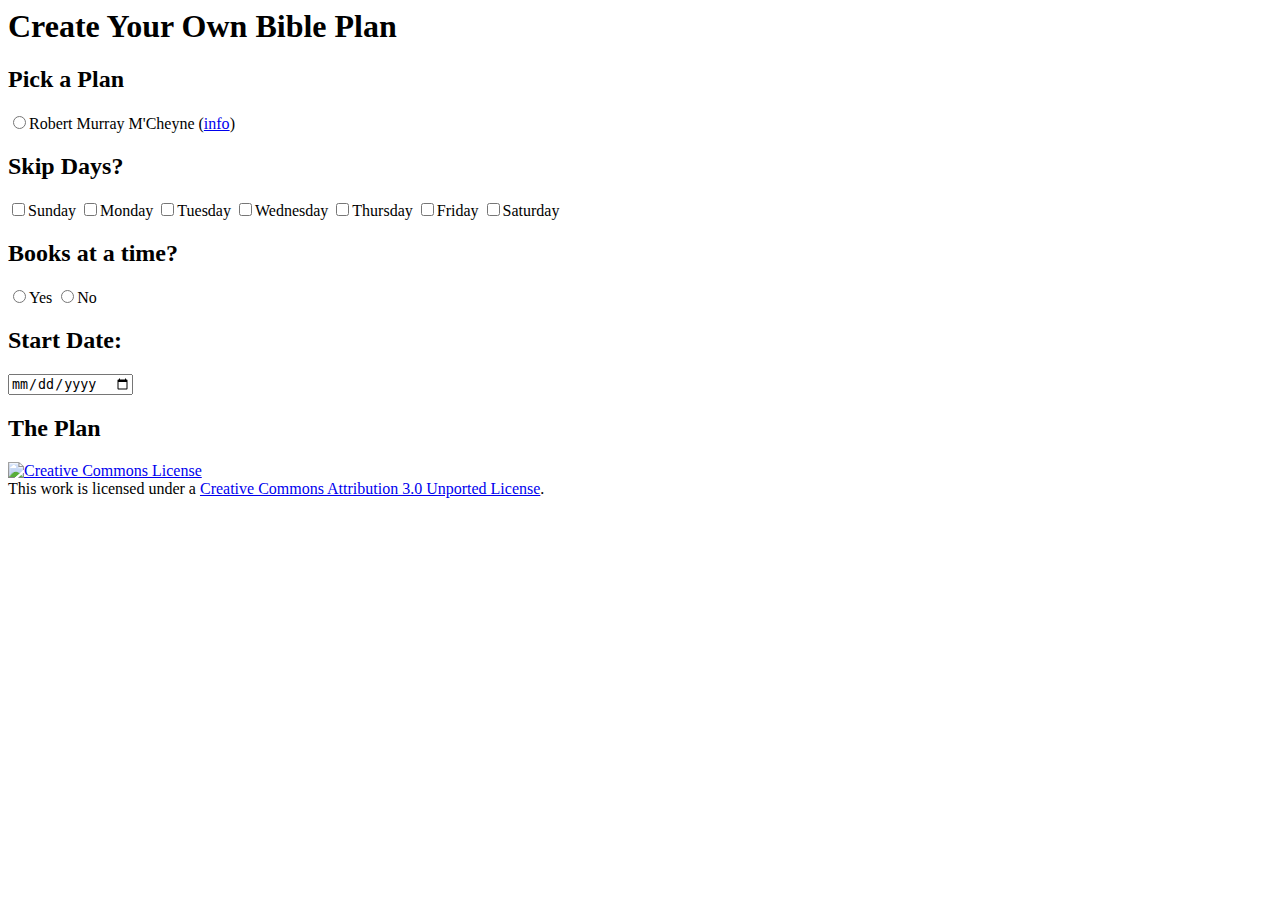
==== resources/index.html @ 91ec6ee2 "Merge branch 'start-date'" ====
<html>
  <head>
    <meta charset="UTF-8">
    <title>Generate Your Bible Plans!</title>
    <link rel="stylesheet" href="styles/base.css" />
    <link rel="stylesheet" href="styles/datepicker.css" />
    <script src="http://modernizr.com/downloads/modernizr-latest.js"></script>
  </head>
  <body>
    <form>
      <h1>Create Your Own Bible Plan</h1>

      <h2>Pick a Plan</h2>
      <input type="radio" name="plan" id="plan-mcheyne" value="mcheyne"><label for="plan-mcheyne">Robert Murray M'Cheyne (<a href="http://www.bibleplan.org/mcheyne.htm" target="_blank">info</a>)</label>

      <h2>Skip Days?</h2>
      <input type="checkbox" name="skip-day" id="skip-day-sunday" value="sunday" /><label for="skip-day-sunday">Sunday</label>
      <input type="checkbox" name="skip-day" id="skip-day-monday" value="monday" /><label for="skip-day-monday">Monday</label>
      <input type="checkbox" name="skip-day" id="skip-day-tuesday" value="tuesday" /><label for="skip-day-tuesday">Tuesday</label>
      <input type="checkbox" name="skip-day" id="skip-day-wednesday" value="wednesday" /><label for="skip-day-wednesday">Wednesday</label>
      <input type="checkbox" name="skip-day" id="skip-day-thursday" value="thursday" /><label for="skip-day-thursday">Thursday</label>
      <input type="checkbox" name="skip-day" id="skip-day-friday" value="friday" /><label for="skip-day-friday">Friday</label>
      <input type="checkbox" name="skip-day" id="skip-day-saturday" value="saturday" /><label for="skip-day-saturday">Saturday</label>

      <h2>Books at a time?</h2>
      <input type="radio" name="books-at-a-time" id="books-at-a-time-yes" value="yes" /><label for="books-at-a-time-yes">Yes</label>
      <input type="radio" name="books-at-a-time" id="books-at-a-time-no" value="no" /><label for="books-at-a-time-no">No</label>

      <h2><label for="start-date">Start Date:</label></h2>
      <input type="date" id="start-date" name="start-date" />
      <div id="start-date-picker"></div>
    </form>

    <h2>The Plan</h2>
    <table id="plan"></table>
</form>
<a rel="license" href="http://creativecommons.org/licenses/by/3.0/"><img alt="Creative Commons License" style="border-width:0" src="http://i.creativecommons.org/l/by/3.0/88x31.png" /></a><br />This work is licensed under a <a rel="license" href="http://creativecommons.org/licenses/by/3.0/">Creative Commons Attribution 3.0 Unported License</a>.
<script type="text/javascript" src="js/bible-plan.js"></script>
</body>
</html>
---- resources/styles/datepicker.css ----
/*
 * Copyright 2009 The Closure Library Authors. All Rights Reserved.
 *
 * Use of this source code is governed by the Apache License, Version 2.0.
 * See the COPYING file for details.
 */

/*
 * Standard styling for a goog.ui.DatePicker.
 *
 * @author arv@google.com (Erik Arvidsson)
 */

.goog-date-picker,
.goog-date-picker th,
.goog-date-picker td {
  font: 13px Arial, sans-serif;
}

.goog-date-picker {
  -moz-user-focus: normal;
  -moz-user-select: none;
  position: relative;
  border: 1px solid #000;
  float: left;
  padding: 2px;
  color: #000;
  background: #c3d9ff;
  cursor: default;
}

.goog-date-picker th {
  text-align: center;
}

.goog-date-picker td {
  text-align: center;
  vertical-align: middle;
  padding: 1px 3px;
}


.goog-date-picker-menu {
  position: absolute;
  background: threedface;
  border: 1px solid gray;
  -moz-user-focus: normal;
  z-index: 1;
  outline: none;
}

.goog-date-picker-menu ul {
  list-style: none;
  margin: 0px;
  padding: 0px;
}

.goog-date-picker-menu ul li {
  cursor: default;
}

.goog-date-picker-menu-selected {
  background: #ccf;
}

.goog-date-picker th {
  font-size: .9em;
}

.goog-date-picker td div {
  float: left;
}

.goog-date-picker button {
  padding: 0px;
  margin: 1px 0;
  border: 0;
  color: #20c;
  font-weight: bold;
  background: transparent;
}

.goog-date-picker-date {
  background: #fff;
}

.goog-date-picker-week,
.goog-date-picker-wday {
  padding: 1px 3px;
  border: 0;
  border-color: #a2bbdd;
  border-style: solid;
}

.goog-date-picker-week {
  border-right-width: 1px;
}

.goog-date-picker-wday {
  border-bottom-width: 1px;
}

.goog-date-picker-head td {
  text-align: center;
}

/** Use td.className instead of !important */
td.goog-date-picker-today-cont {
  text-align: center;
}

/** Use td.className instead of !important */
td.goog-date-picker-none-cont {
  text-align: center;
}

.goog-date-picker-month {
  width: 12ex;
}

.goog-date-picker-year {
  width: 6ex;
}

.goog-date-picker table {
  border-collapse: collapse;
}

.goog-date-picker-other-month {
  color: #888;
}

.goog-date-picker-wkend-start,
.goog-date-picker-wkend-end {
  background: #eee;
}

/** Use td.className instead of !important */
td.goog-date-picker-selected {
  background: #c3d9ff;
}

.goog-date-picker-today {
  background: #9ab;
  font-weight: bold !important;
  border-color: #246 #9bd #9bd #246;
  color: #fff;
}
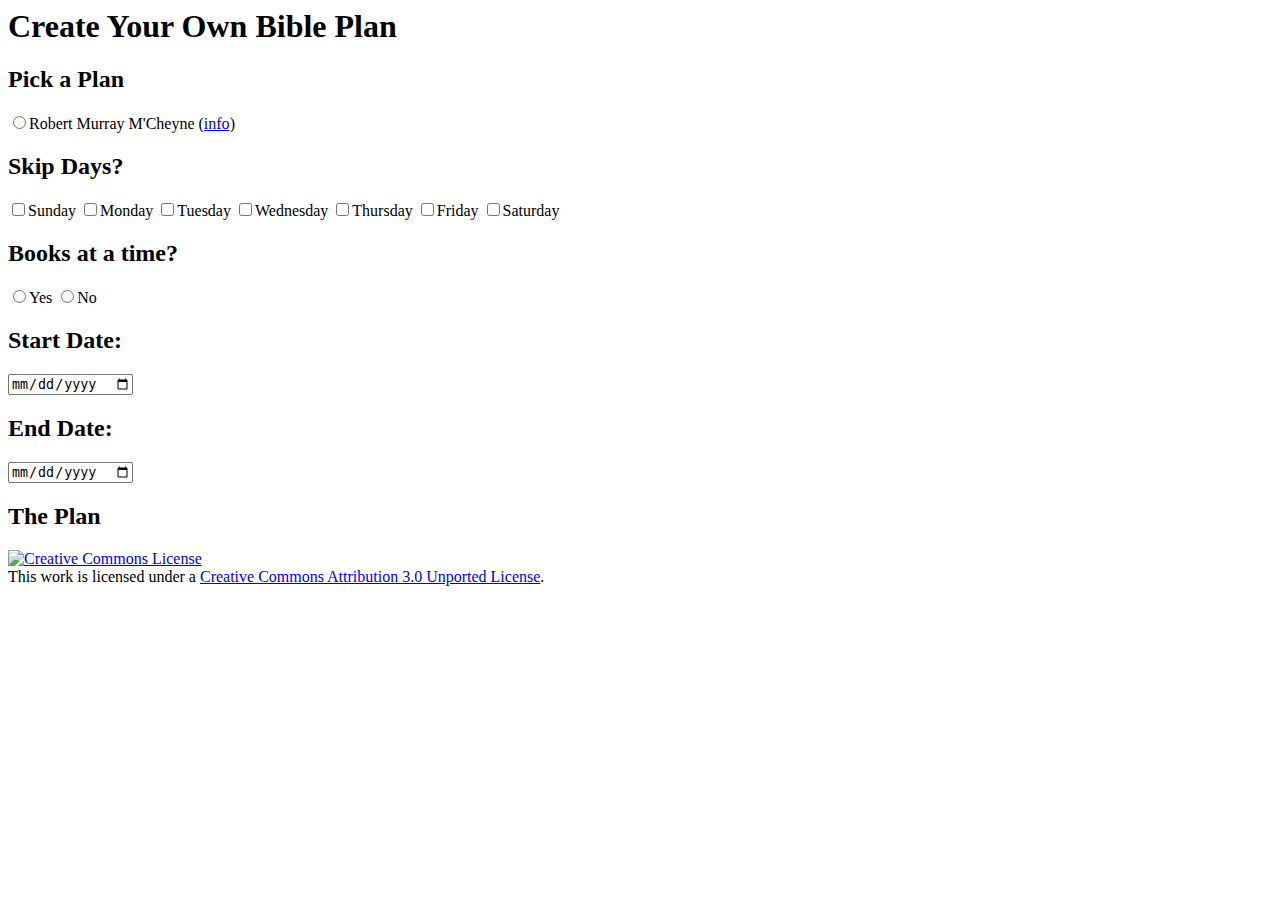
==== commit 00077c30: "Initial end-date. EOM" ====
--- a/resources/index.html
+++ b/resources/index.html
@@ -28,7 +28,9 @@
 
       <h2><label for="start-date">Start Date:</label></h2>
       <input type="date" id="start-date" name="start-date" />
-      <div id="start-date-picker"></div>
+
+      <h2><label for="end-date">End Date:</label></h2>
+      <input type="date" id="end-date" name="end-date" />
     </form>
 
     <h2>The Plan</h2>
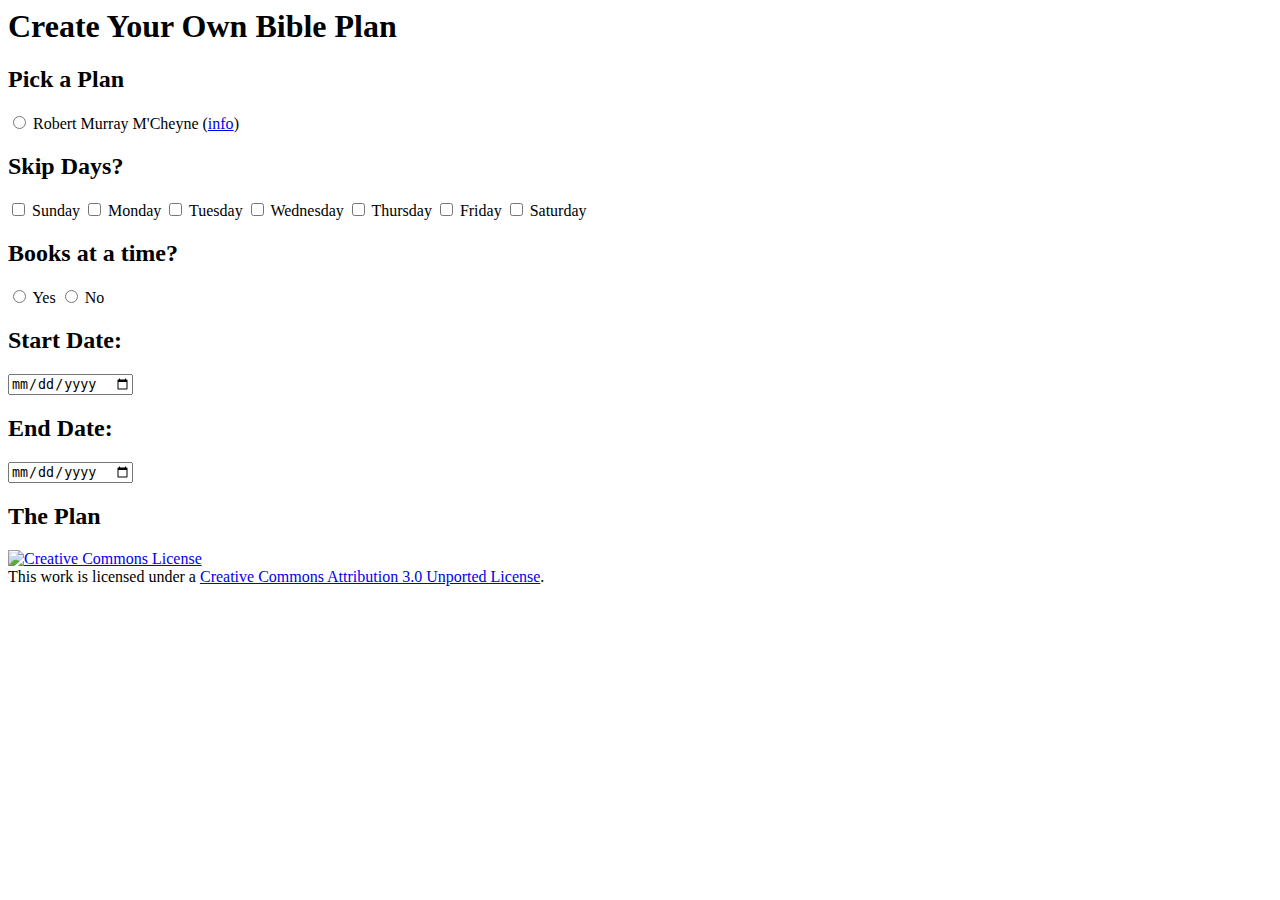
==== commit 893487bb: "Wrapping labels around inputs FTW! EOM" ====
--- a/resources/index.html
+++ b/resources/index.html
@@ -3,7 +3,6 @@
     <meta charset="UTF-8">
     <title>Generate Your Bible Plans!</title>
     <link rel="stylesheet" href="styles/base.css" />
-    <link rel="stylesheet" href="styles/datepicker.css" />
     <script src="http://modernizr.com/downloads/modernizr-latest.js"></script>
   </head>
   <body>
@@ -11,25 +10,25 @@
       <h1>Create Your Own Bible Plan</h1>
 
       <h2>Pick a Plan</h2>
-      <input type="radio" name="plan" id="plan-mcheyne" value="mcheyne"><label for="plan-mcheyne">Robert Murray M'Cheyne (<a href="http://www.bibleplan.org/mcheyne.htm" target="_blank">info</a>)</label>
+      <label><input type="radio" name="plan" id="plan-mcheyne" value="mcheyne"> Robert Murray M'Cheyne (<a href="http://www.bibleplan.org/mcheyne.htm" target="_blank">info</a>)</label>
 
       <h2>Skip Days?</h2>
-      <input type="checkbox" name="skip-day" id="skip-day-sunday" value="sunday" /><label for="skip-day-sunday">Sunday</label>
-      <input type="checkbox" name="skip-day" id="skip-day-monday" value="monday" /><label for="skip-day-monday">Monday</label>
-      <input type="checkbox" name="skip-day" id="skip-day-tuesday" value="tuesday" /><label for="skip-day-tuesday">Tuesday</label>
-      <input type="checkbox" name="skip-day" id="skip-day-wednesday" value="wednesday" /><label for="skip-day-wednesday">Wednesday</label>
-      <input type="checkbox" name="skip-day" id="skip-day-thursday" value="thursday" /><label for="skip-day-thursday">Thursday</label>
-      <input type="checkbox" name="skip-day" id="skip-day-friday" value="friday" /><label for="skip-day-friday">Friday</label>
-      <input type="checkbox" name="skip-day" id="skip-day-saturday" value="saturday" /><label for="skip-day-saturday">Saturday</label>
+      <label><input type="checkbox" name="skip-day" id="skip-day-sunday" value="sunday" /> Sunday</label>
+      <label><input type="checkbox" name="skip-day" id="skip-day-monday" value="monday" /> Monday</label>
+      <label><input type="checkbox" name="skip-day" id="skip-day-tuesday" value="tuesday" /> Tuesday</label>
+      <label><input type="checkbox" name="skip-day" id="skip-day-wednesday" value="wednesday" /> Wednesday</label>
+      <label><input type="checkbox" name="skip-day" id="skip-day-thursday" value="thursday" /> Thursday</label>
+      <label><input type="checkbox" name="skip-day" id="skip-day-friday" value="friday" /> Friday</label>
+      <label><input type="checkbox" name="skip-day" id="skip-day-saturday" value="saturday" /> Saturday</label>
 
       <h2>Books at a time?</h2>
-      <input type="radio" name="books-at-a-time" id="books-at-a-time-yes" value="yes" /><label for="books-at-a-time-yes">Yes</label>
-      <input type="radio" name="books-at-a-time" id="books-at-a-time-no" value="no" /><label for="books-at-a-time-no">No</label>
+      <label><input type="radio" name="books-at-a-time" id="books-at-a-time-yes" value="yes" /> Yes</label>
+      <label><input type="radio" name="books-at-a-time" id="books-at-a-time-no" value="no" /> No</label>
 
-      <h2><label for="start-date">Start Date:</label></h2>
+      <h2><label for="start-date">Start Date<span class="date-hint"> (YYYY-MM-DD)</span>:</label></h2>
       <input type="date" id="start-date" name="start-date" />
 
-      <h2><label for="end-date">End Date:</label></h2>
+      <h2><label for="end-date">End Date<span class="date-hint"> (YYYY-MM-DD)</span>:</label></h2>
       <input type="date" id="end-date" name="end-date" />
     </form>
 
--- a/resources/styles/base.css
+++ b/resources/styles/base.css
@@ -0,0 +1,9 @@
+.date-hint {
+   display:    none !important;
+   visibility: hidden;
+}
+
+.no-date-input .date-hint {
+   display:    inline !important;
+   visibility: visible;
+}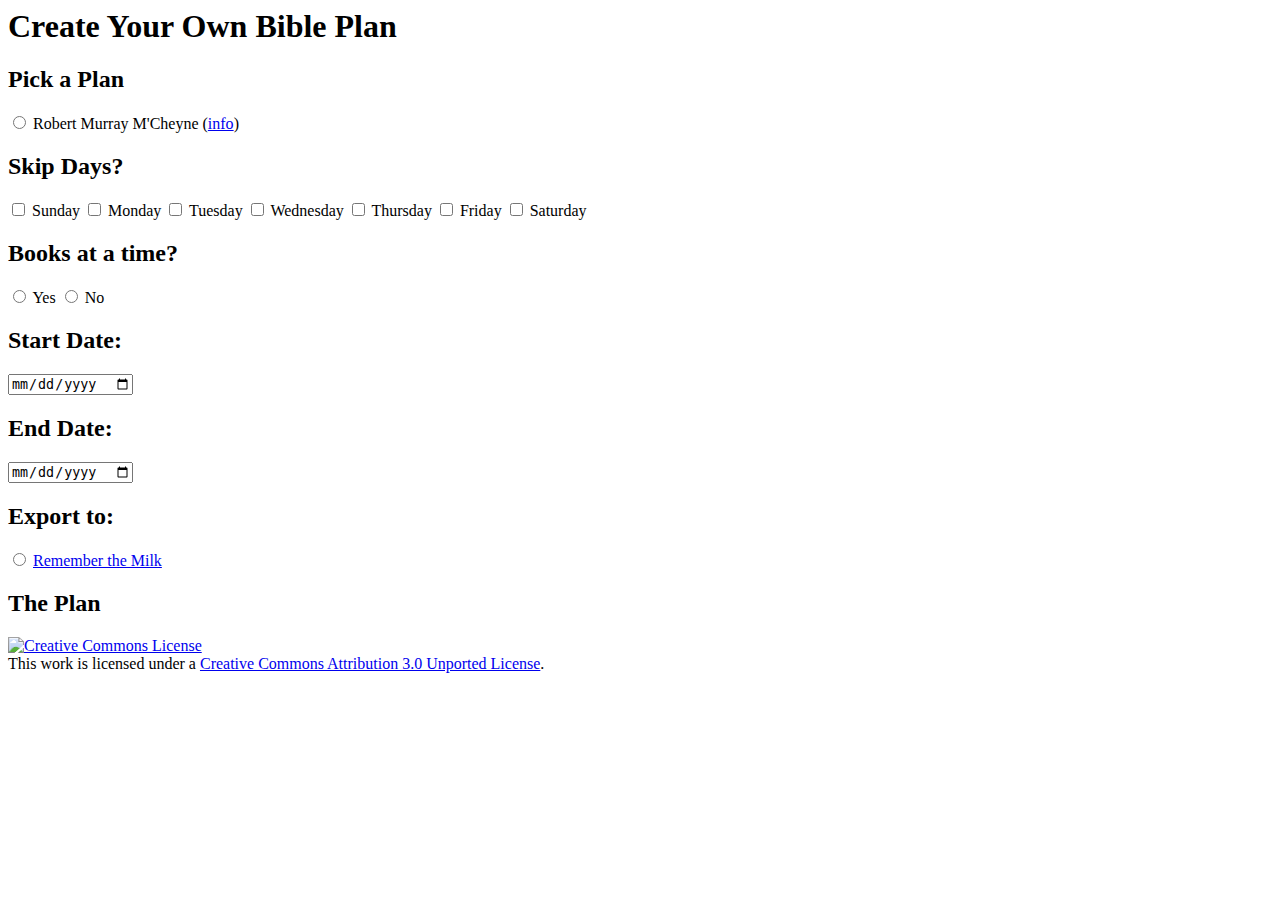
==== commit e8ea530b: "build. EOM" ====
--- a/resources/index.html
+++ b/resources/index.html
@@ -30,6 +30,9 @@
 
       <h2><label for="end-date">End Date<span class="date-hint"> (YYYY-MM-DD)</span>:</label></h2>
       <input type="date" id="end-date" name="end-date" />
+
+      <h2><label for="export-to">Export to:</label></h2>
+      <label><input type="radio" name="export-to" id="export-to" /> <a href="http://www.rememberthemilk.com/">Remember the Milk</a></label>
     </form>
 
     <h2>The Plan</h2>
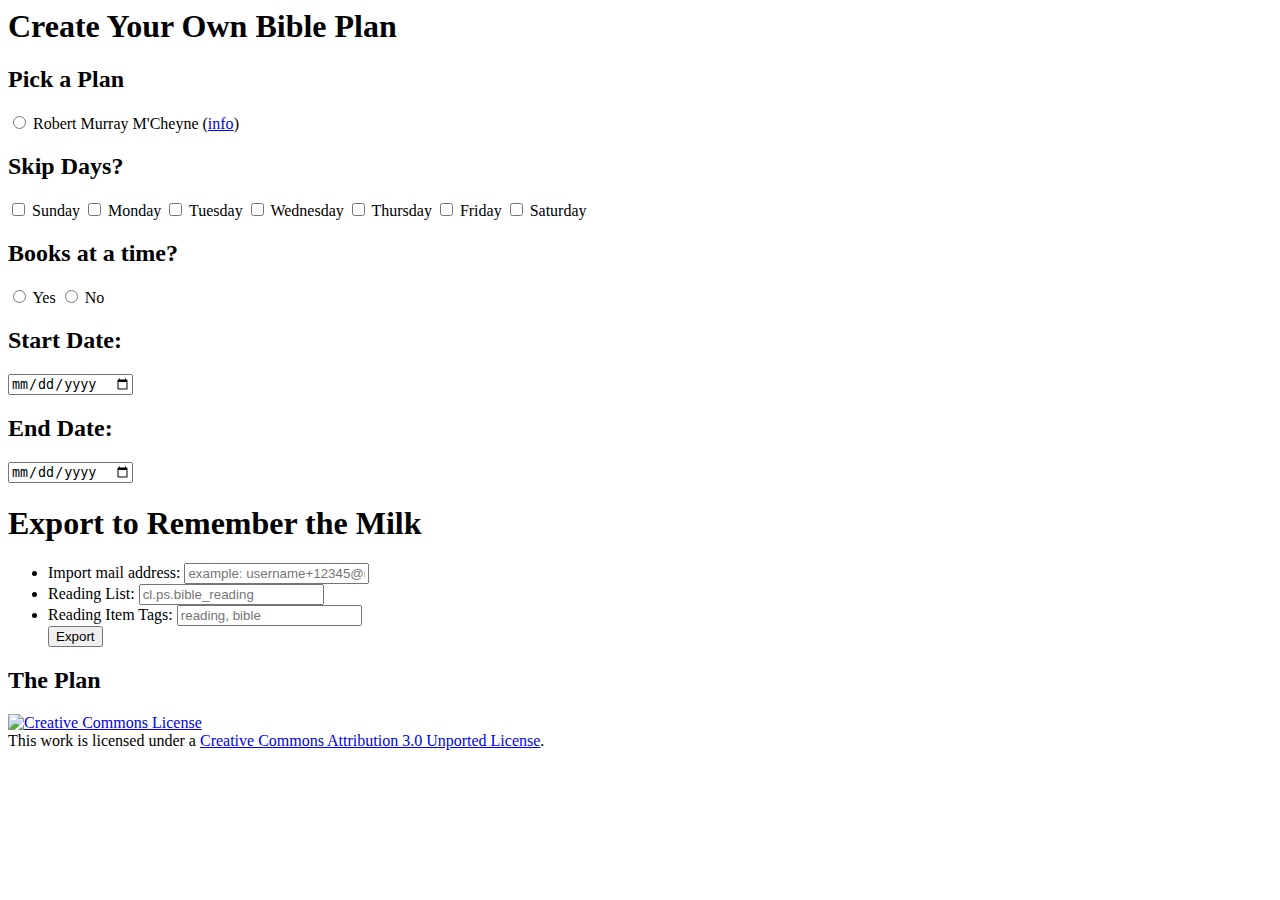
==== commit 760ca1f5: "Add Export to Remember the Milk form. EOM" ====
--- a/resources/index.html
+++ b/resources/index.html
@@ -6,7 +6,7 @@
     <script src="http://modernizr.com/downloads/modernizr-latest.js"></script>
   </head>
   <body>
-    <form>
+    <form id="wizard">
       <h1>Create Your Own Bible Plan</h1>
 
       <h2>Pick a Plan</h2>
@@ -30,9 +30,16 @@
 
       <h2><label for="end-date">End Date<span class="date-hint"> (YYYY-MM-DD)</span>:</label></h2>
       <input type="date" id="end-date" name="end-date" />
+    </form>
 
-      <h2><label for="export-to">Export to:</label></h2>
-      <label><input type="radio" name="export-to" id="export-to" /> <a href="http://www.rememberthemilk.com/">Remember the Milk</a></label>
+    <form id="export">
+      <h1>Export to Remember the Milk</h1>
+      <ul>
+        <li><label>Import mail address: <input type="email" placeholder="example: username+12345@rememberthemilk.com"/></label></li>
+        <li><label>Reading List: <input type="text" placeholder="cl.ps.bible_reading" /></label></li>
+        <li><label>Reading Item Tags: <input type="text" placeholder="reading, bible" /></label></li>
+        <input type="submit" value="Export" />
+      </ul>
     </form>
 
     <h2>The Plan</h2>
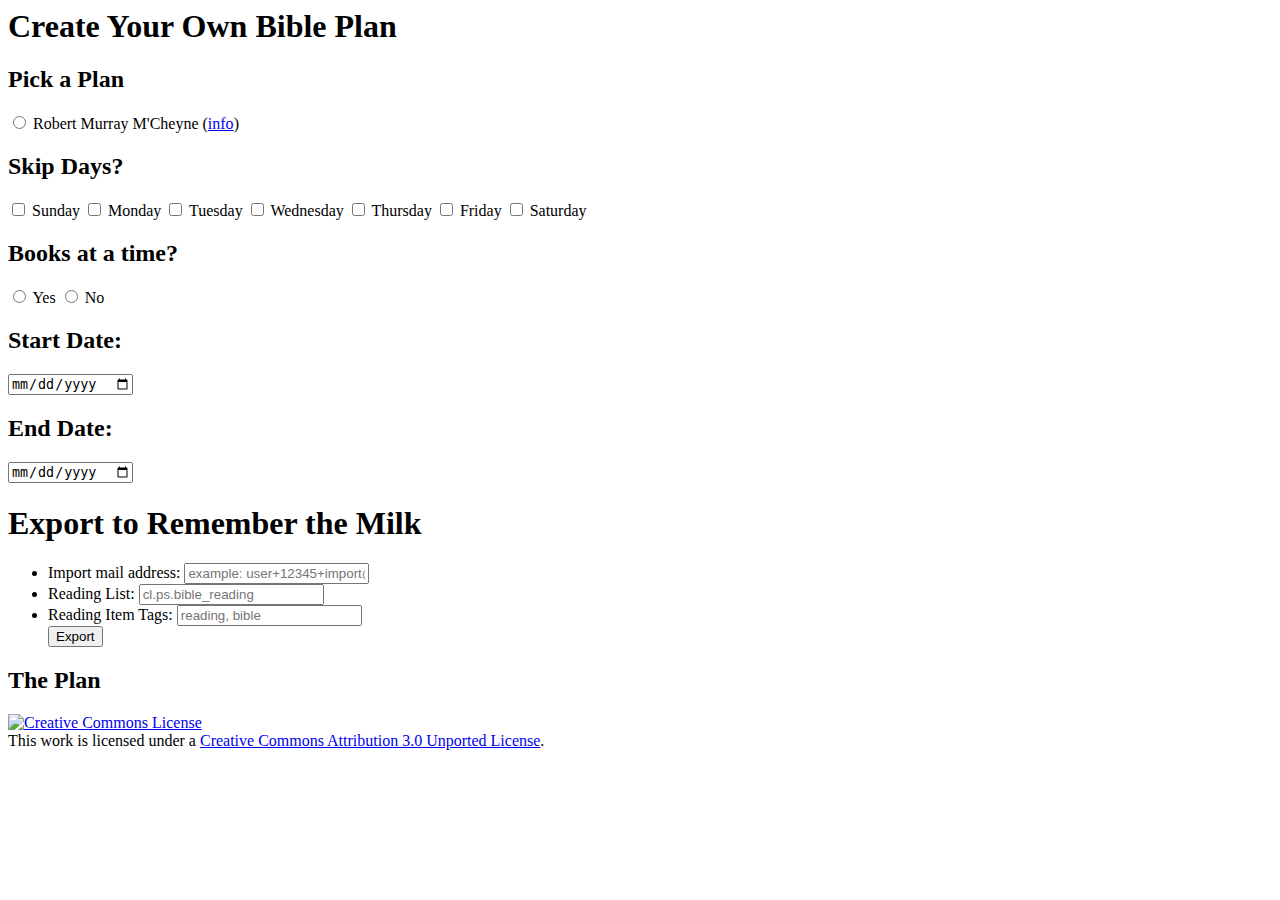
==== commit 3254484b: "build. EOM" ====
--- a/resources/index.html
+++ b/resources/index.html
@@ -6,7 +6,7 @@
     <script src="http://modernizr.com/downloads/modernizr-latest.js"></script>
   </head>
   <body>
-    <form id="wizard">
+    <form id="wizard" action="javascript:void(0);">
       <h1>Create Your Own Bible Plan</h1>
 
       <h2>Pick a Plan</h2>
@@ -32,10 +32,10 @@
       <input type="date" id="end-date" name="end-date" />
     </form>
 
-    <form id="export">
+    <form id="export" action="javascript:void(0);">
       <h1>Export to Remember the Milk</h1>
       <ul>
-        <li><label>Import mail address: <input type="email" placeholder="example: username+12345@rememberthemilk.com"/></label></li>
+        <li><label>Import mail address: <input type="email" placeholder="example: user+12345+import@rmilk.com"/></label></li>
         <li><label>Reading List: <input type="text" placeholder="cl.ps.bible_reading" /></label></li>
         <li><label>Reading Item Tags: <input type="text" placeholder="reading, bible" /></label></li>
         <input type="submit" value="Export" />
